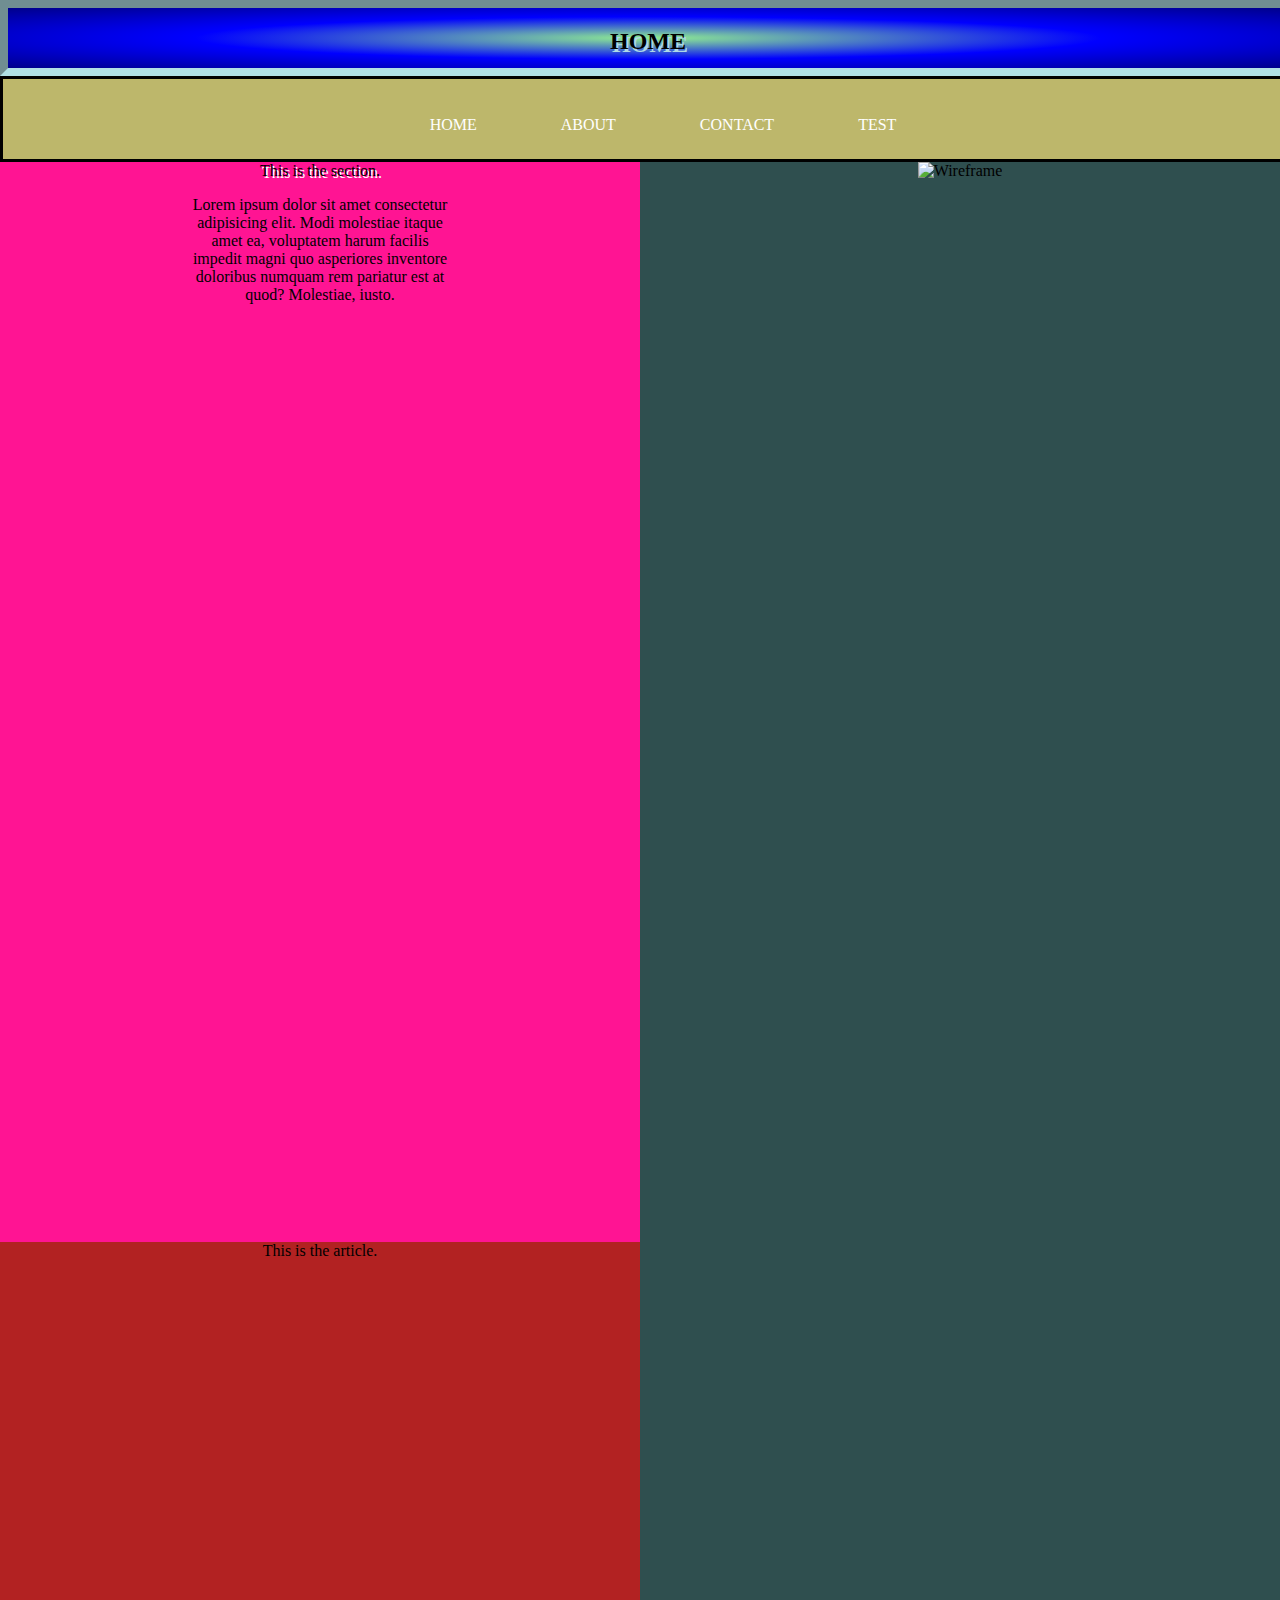
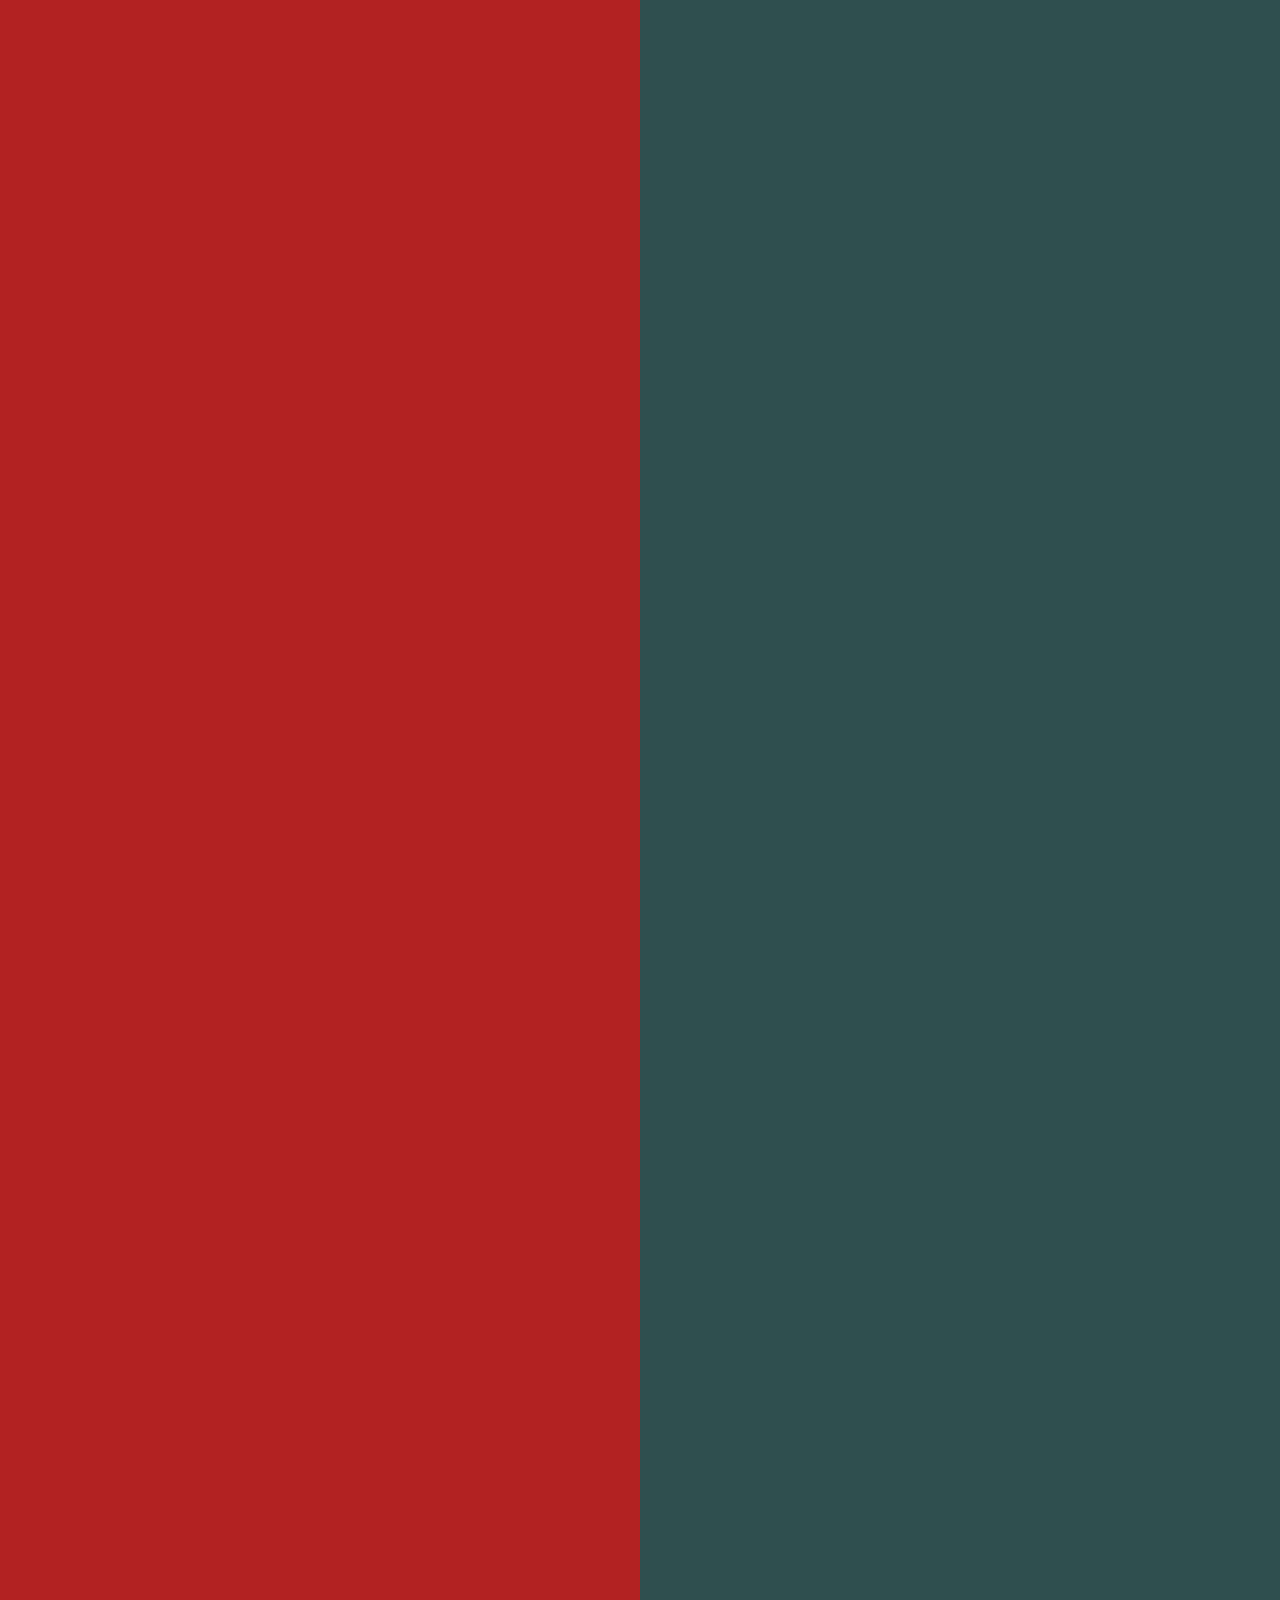
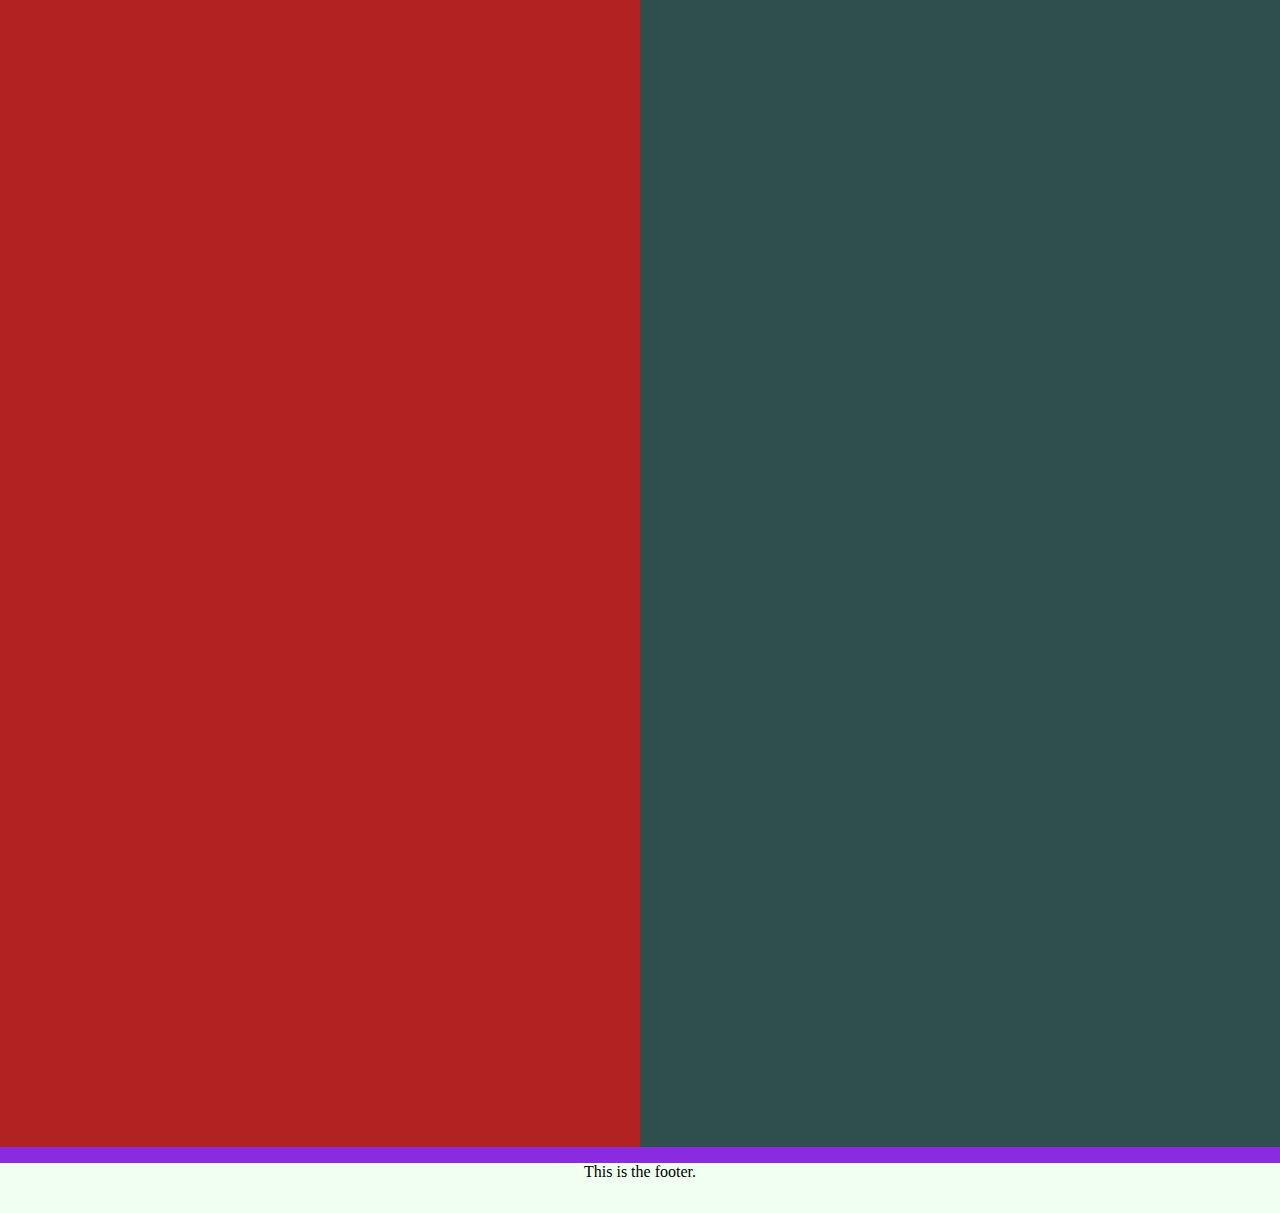
==== w4b-FinalPJT/index.html @ 2a9cb644 "Attempt to upload WIP website" ====
<html lang="en">
<head>
    <meta charset="UTF-8">
    <meta name="viewport" content="width=device-width, initial-scale=1.0">
    <title>Websites for beginners - practice</title>
    <link rel="stylesheet" href="css/style.css">
</head>
<body>
    <header>
        <h2>HOME</h2>
    </header>
    <div class = "nav">
        
        <ul>
            <li><a href ="index.html" class = "nav-link">HOME</a></li>
            <li><a href ="about.html" target = "_blank"  class = "nav-link">ABOUT</a></li>
            <li><a href ="contact.html" target = "_blank" class = "nav-link">CONTACT</a></li>
            
            <li><a href ="test2.html" target = "_blank" class = "nav-link">TEST</a></li>
        </ul>
        
    </div>

    <aside>
        <img src="img/wireframe.png" alt="Wireframe">
    </aside>

    <section>
        This is the section.
        <div class ="p_center">
            <p>
                Lorem ipsum dolor sit amet consectetur adipisicing elit. Modi molestiae itaque amet ea, voluptatem harum facilis impedit magni quo asperiores inventore doloribus numquam rem pariatur est at quod? Molestiae, iusto.
            </p>
        </div>
    </section>

    <article>
        This is the article.
    </article>

    <footer>
        <p class = "footer_txt">This is the footer.</p>
    </footer>

    


</body>
</html>
---- w4b-FinalPJT/css/style.css ----
body{
    background-color: blueviolet;
    padding: 0%;
    margin: 0%;
    height: 300%;
    vertical-align: baseline;

}
header{
    /*       top right bottom left */
    text-align: center;
    text-shadow: 2px 3px lightblue;
    background-image: radial-gradient(lightgreen, blue, darkblue);
    width: 100%;
    height: 60px;
    border: 8px inset powderblue;
}

.nav{
    background-color: darkkhaki;
    width: 100%;
    height: 60px;
    border: 3px solid black;
    text-align: center;
    padding: 0px 0px 20px;
    
    position: sticky; top: 0px; 
    


}
.nav li{
    display: inline-block;
    list-style: none;
    height: 60px;
    line-height: 60px; 
    padding: 0 40px;
    
    color: #fff;
    
}
.nav-link{
    color: #fff;
    text-decoration:none;
}
a {
    color: hotpink;
}
a:visited{
    color: blue;
}

.nav li:hover{
    background-color: red;
    transition: background .3s;
}
.nav-link:active {
    color:yellow;
}

aside{

    background-color: darkslategrey;
    width: 50%;
    height: 155%;
    float: right;
    text-align: center;


}

section{
    text-shadow: 2px 2px white;
    background-color: deeppink;
    width: 50%;
    height: 40%;
    text-align: center;
}
.p_center {
    text-shadow: none;
    width: 40%;
    height: 40%;
    padding: 0px 30%;

    
}
article{
    background-color: firebrick;
    width: 50%;
    height: 115%;
    text-align: center;

}
footer{
    background-color: honeydew;
    width: 100%;
    height: 50px;
    margin-top: 0px;
}    
.footer_txt {
    vertical-align: middle;
    text-align: center;

}
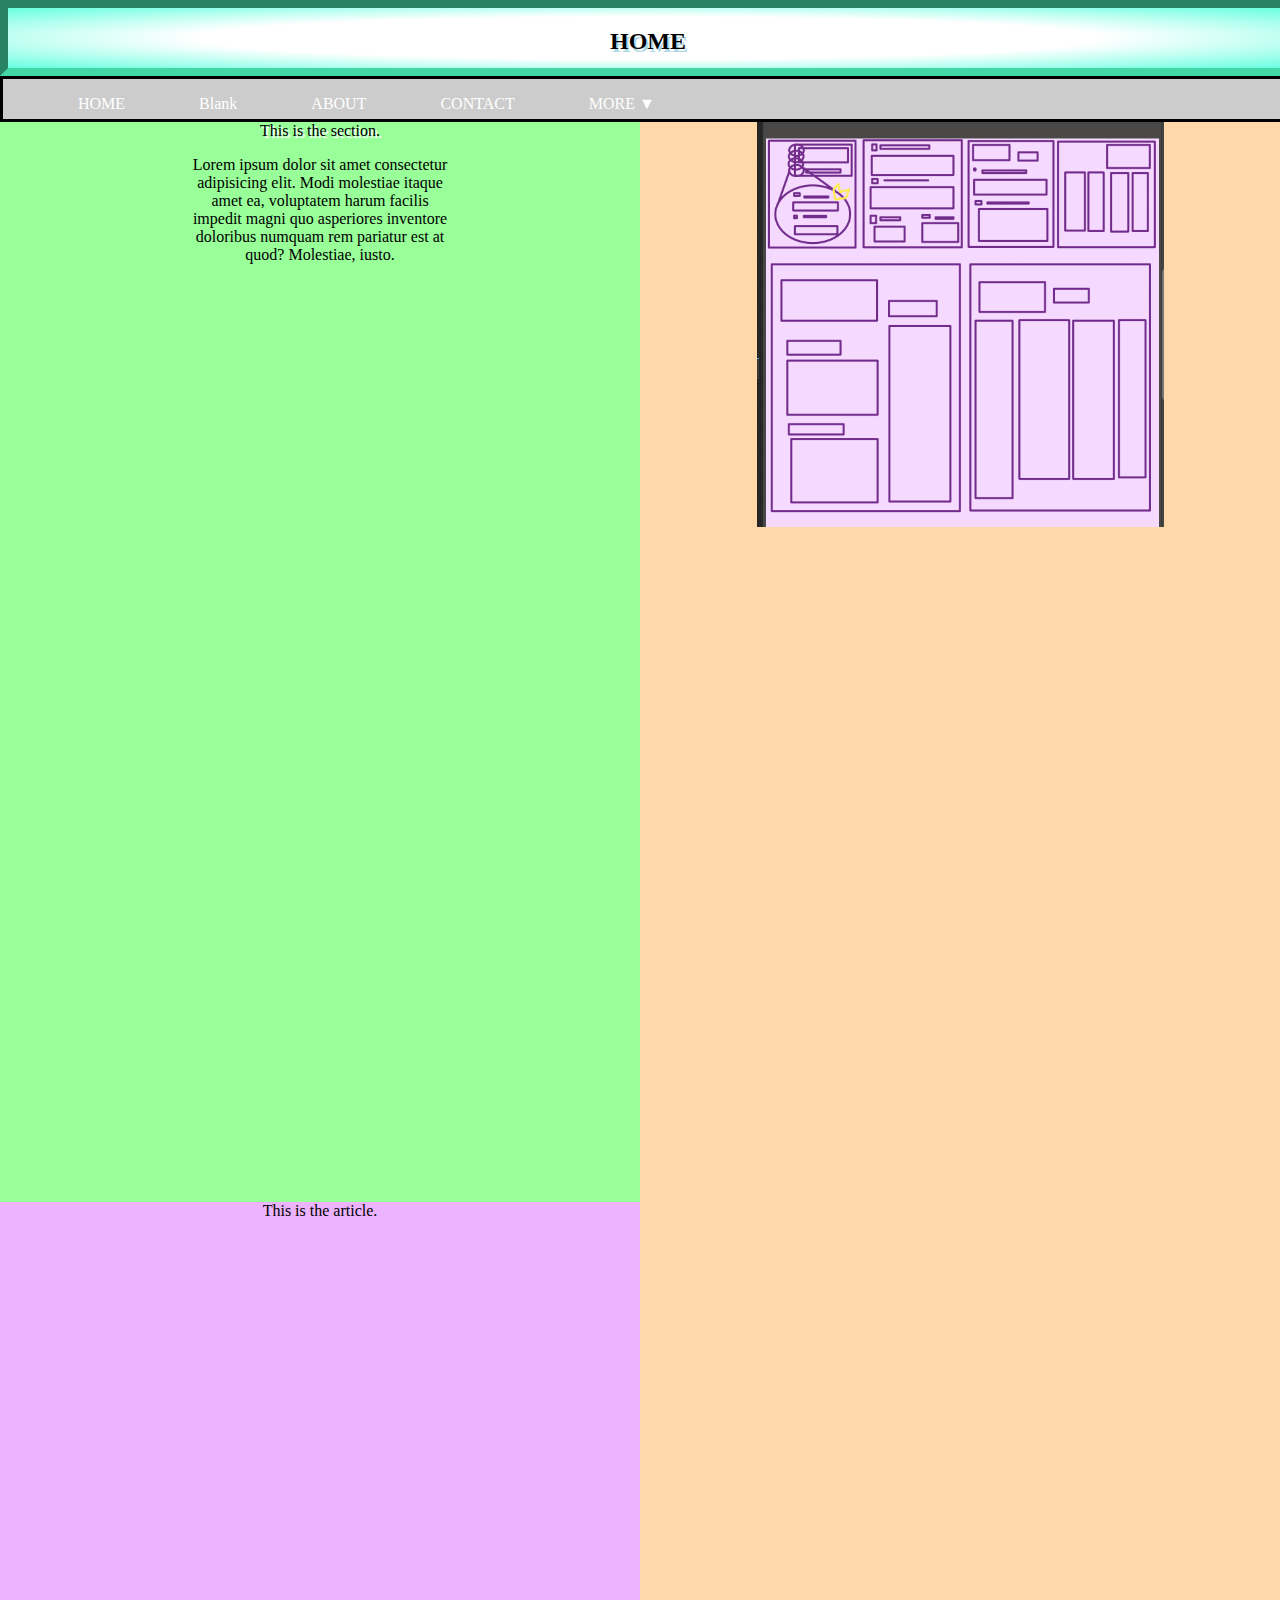
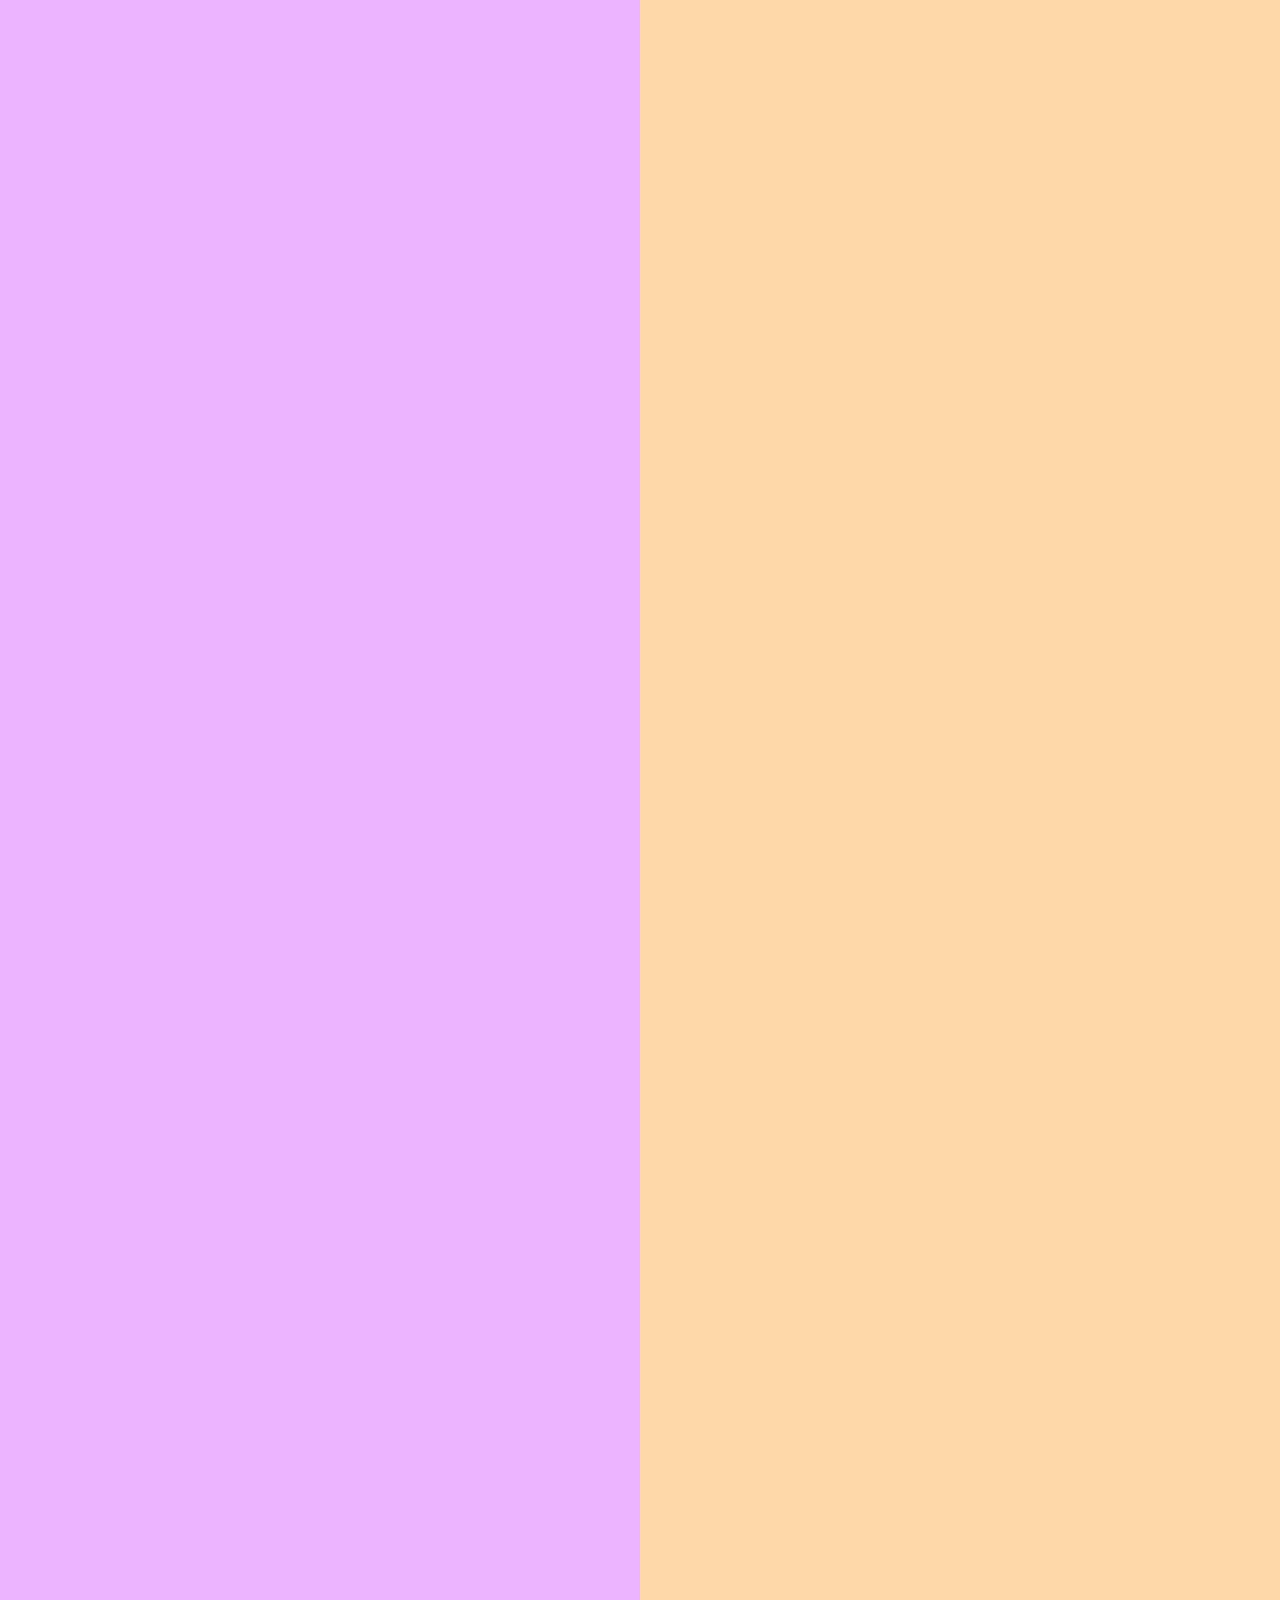
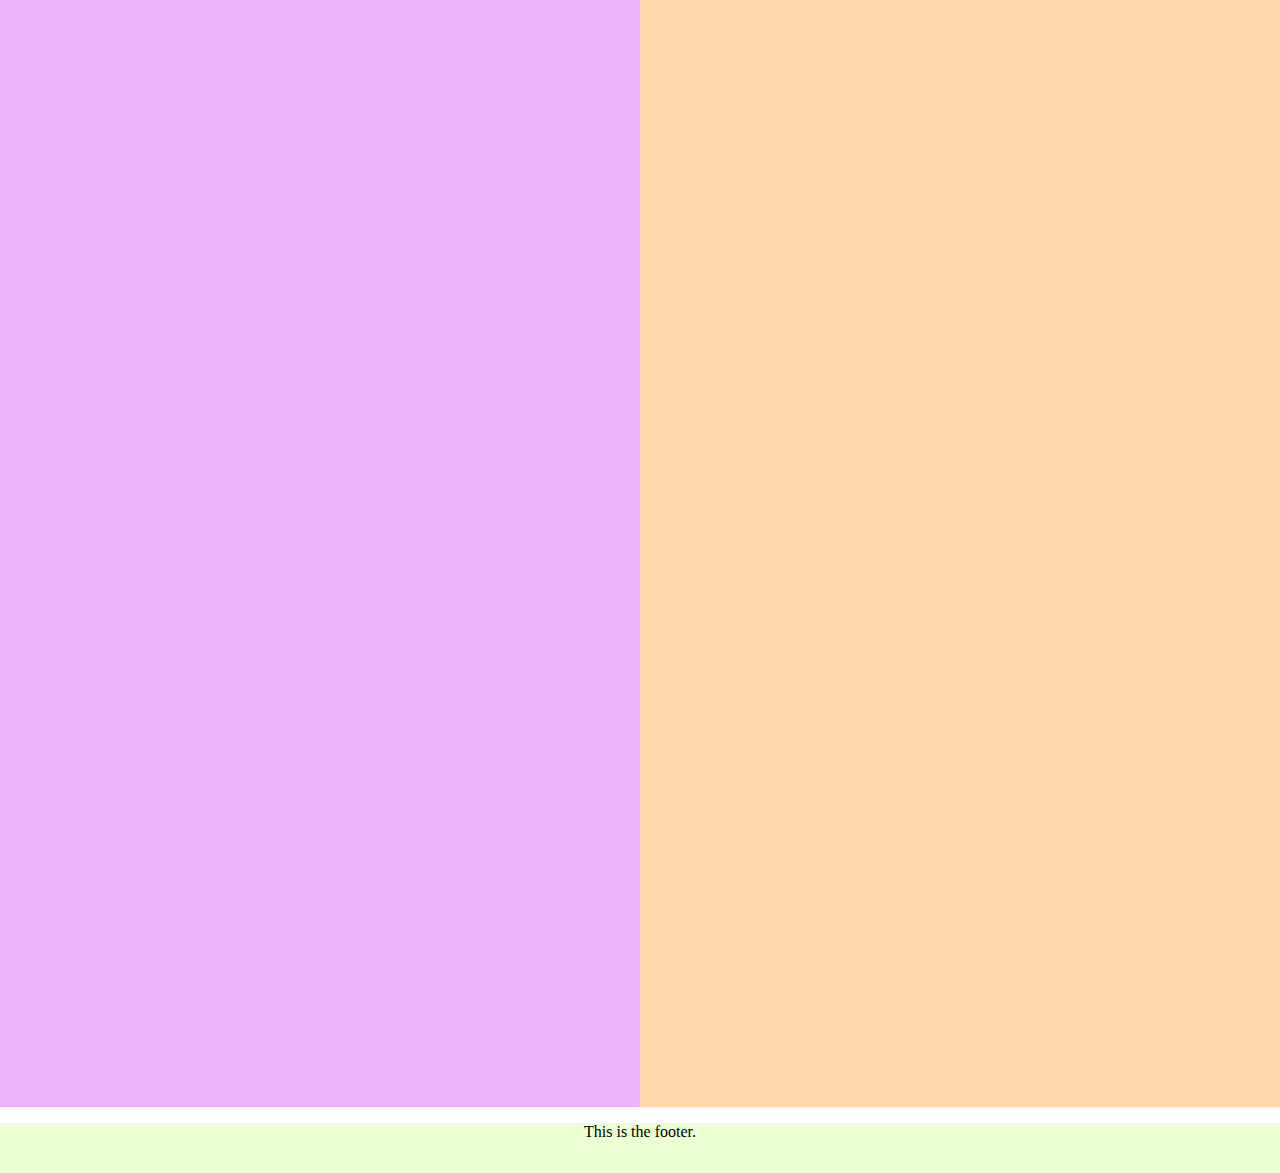
==== commit 32f6c84b: "updated theme/look" ====
--- a/w4b-FinalPJT/index.html
+++ b/w4b-FinalPJT/index.html
@@ -13,10 +13,10 @@
         
         <ul>
             <li><a href ="index.html" class = "nav-link">HOME</a></li>
+            <li><a href ="blank.html" target = "_blank" class = "nav-link">Blank</a></li>
             <li><a href ="about.html" target = "_blank"  class = "nav-link">ABOUT</a></li>
             <li><a href ="contact.html" target = "_blank" class = "nav-link">CONTACT</a></li>
-            
-            <li><a href ="test2.html" target = "_blank" class = "nav-link">TEST</a></li>
+            <li><a href ="test2.html" target = "_blank" class = "nav-link">MORE ▼</a></li>
         </ul>
         
     </div>
--- a/w4b-FinalPJT/css/style.css
+++ b/w4b-FinalPJT/css/style.css
@@ -1,5 +1,5 @@
 body{
-    background-color: blueviolet;
+    background-color: white;
     padding: 0%;
     margin: 0%;
     height: 300%;
@@ -10,32 +10,25 @@
     /*       top right bottom left */
     text-align: center;
     text-shadow: 2px 3px lightblue;
-    background-image: radial-gradient(lightgreen, blue, darkblue);
+    background-image: radial-gradient(whitE, white, #66ffe0);
     width: 100%;
     height: 60px;
-    border: 8px inset powderblue;
+    border: 8px inset #42d7a5;
 }
 
 .nav{
-    background-color: darkkhaki;
+    background-color: #cccccc;
     width: 100%;
-    height: 60px;
+    height: 40px;
     border: 3px solid black;
-    text-align: center;
-    padding: 0px 0px 20px;
-    
+    text-align: left;
     position: sticky; top: 0px; 
-    
-
-
 }
 .nav li{
     display: inline-block;
     list-style: none;
-    height: 60px;
-    line-height: 60px; 
-    padding: 0 40px;
-    
+    line-height: 10px; 
+    padding: 0 35px;   
     color: #fff;
     
 }
@@ -52,6 +45,7 @@
 
 .nav li:hover{
     background-color: red;
+    height: 20px;
     transition: background .3s;
 }
 .nav-link:active {
@@ -60,7 +54,7 @@
 
 aside{
 
-    background-color: darkslategrey;
+    background-color: #ffd8a9;
     width: 50%;
     height: 155%;
     float: right;
@@ -71,7 +65,7 @@
 
 section{
     text-shadow: 2px 2px white;
-    background-color: deeppink;
+    background-color: 	#99ff99;
     width: 50%;
     height: 40%;
     text-align: center;
@@ -85,14 +79,14 @@
     
 }
 article{
-    background-color: firebrick;
+    background-color: #ecb3ff;
     width: 50%;
     height: 115%;
     text-align: center;
 
 }
 footer{
-    background-color: honeydew;
+    background-color: #ecffd2;
     width: 100%;
     height: 50px;
     margin-top: 0px;
